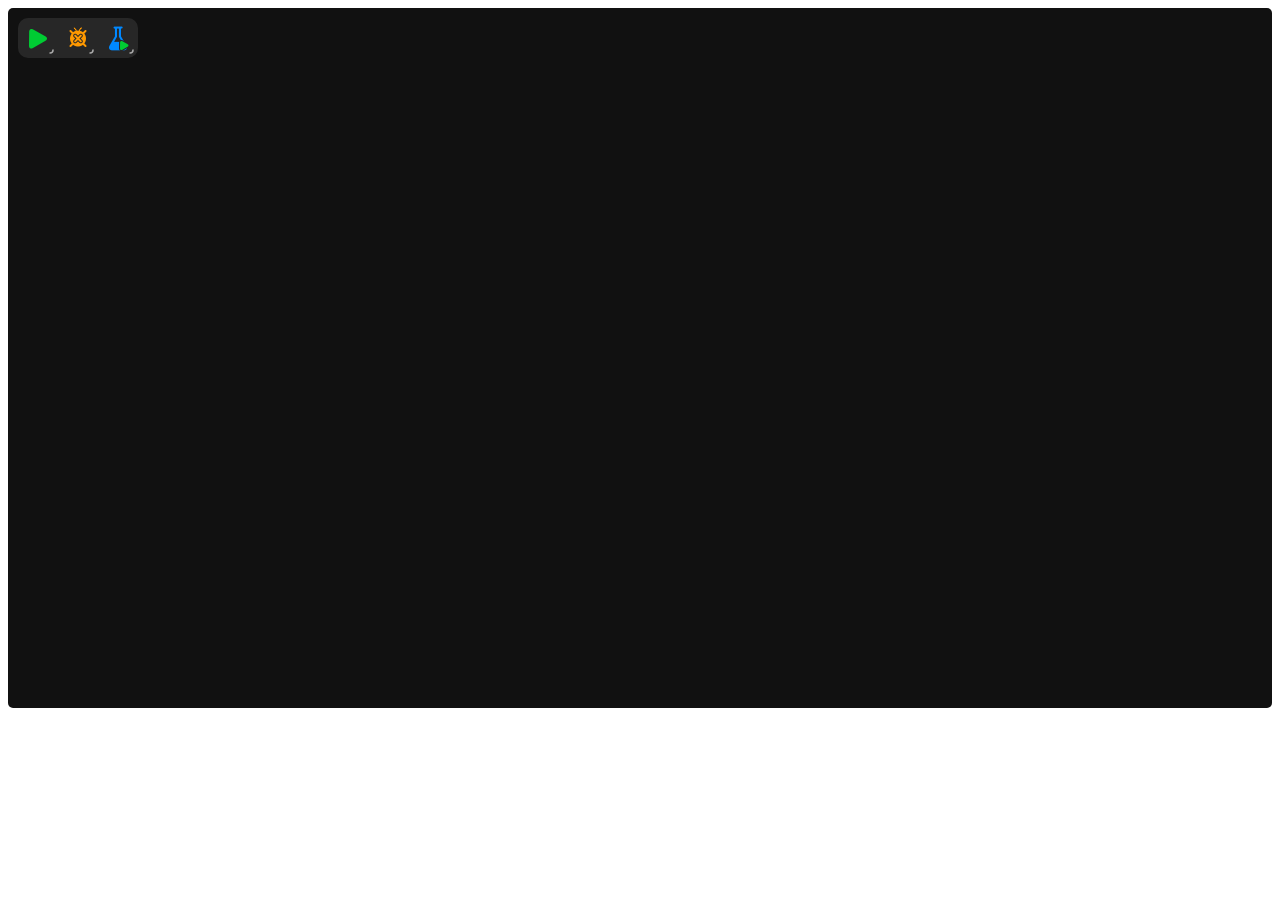
==== test/index.html @ f7c7b5d5 "成功地肝完了pop组件，并利用此实现了工具组" ====
<!DOCTYPE html>
<html>
<head>
  <meta charset="UTF-8">
  <meta name="viewport" content="width=device-width" />
  <title>test</title>
  <link rel="stylesheet" href="style.css" />
  <link rel="stylesheet" href="gt.css" />
  </head>
<body>
  <div id="main" class="gt-dark main">
  </div>

  <script src="jquery-3.4.1.min.js"></script>
  <script src="script.js"></script>
  <script src="gt.js"></script>
</body>
</html>
---- test/style.css ----
.main {
  width: 100%;
  height: 700px;
  padding: 10px;
  box-sizing: border-box;
  background-color: var(--bgC);
  color: var(--fullR);
  border-radius: 5px;
}
.con {
  position: fixed;
  width: 200px;
  height: 200px;
  background: #FFFFFFCC;
  backdrop-filter: blur(5px);
  -webkit-backdrop-filter: blur(5px);
  padding: 10px;
  border-radius: 10px;
  font-size: 10px;
  font-family: Menlo, consolas;
  z-index: 100;
  box-sizing: border-box;
  bottom: 0;
}
---- test/gt.css ----
.gt-dark {
  --bgC: #111;
  --priC: #333;
  --secC: #444;
  --priB: #333A;
  --secB: #444A;
  --fullR: #DDD;
  --halfR: #AAA;
  --green: #0C3;
  --blue: #08F;
  --orange: #F90;
  --red: #D00;
  --brown: #720;
}
.gt-light {
  --bgC: #FAFAFA;
  --priC: #EEE;
  --secC: #DDD;
  --priB: #EEEA;
  --secB: #DDDA;
  --fullR: #333;
  --halfR: #666;
  --green: #2A0;
  --blue: #06F;
  --orange: #E60;
  --red: #F22;
  --brown: #910;
}

.gt-icon {
  background-color: var(--cc);
}
.gt-icon-group > .gt-icon {
  position: absolute;
}
.gt-icon, .gt-icon-group {
  transition: filter .3s;
}

.gt-pop-accmlt {
  transition: transform .5s ease-in;
  transform: scale(.8);
}
.gt-fix1 {
  transition-property: top, left, transform, filter;
  transition-duration: .3s;
  transition-timing-function: ease-out;
  transform: scale(.8);
  position: fixed;
  z-index: 110;
}
.gt-fix2 {
  transition-property: top, left, width, height, transform, filter;
  transition-duration: .3s;
  transition-timing-function: ease-out;
  filter: opacity(0);
  transform-origin: 0 0;
  overflow: hidden;
  position: fixed;
  z-index: 100;
}
.gt-fix2-inside {
  transition-property: margin-left, margin-top;
  transition-duration: .3s;
  transition-timing-function: ease-out;
}
.gt-tool {
  width: 30px;
  height: 30px;
  padding: 3px;
  margin: 2px;
  cursor: pointer;
}

.gt-tool-group {
  width: 40px;
  height: 40px;
}
.gt-tool-group:after {
  content: "";
  display: block;
  margin: -9px 31px;
  width: 5px;
  height: 5px;
  -webkit-mask-image: url('data:image/svg+xml;utf8,%3C?xml%20version=%221.0%22%20encoding=%22UTF-8%22%20standalone=%22no%22?%3E%3Csvg%20style=%22stroke-linecap:round%22%20xmlns=%22http://www.w3.org/2000/svg%22%20version=%221.1%22%20viewBox=%220%200%205%205%22%3E%3Cpath%20stroke=%22black%22%20stroke-width=%221.5%22%20d=%22M4.0155+1.00558C4.0155+2.64586+2.68579+3.97558+1.0455+3.97558L1.0155+3.97558%22%20fill=%22none%22%20stroke-linecap=%22round%22%20opacity=%221%22%20stroke-linejoin=%22round%22/%3E%3C/svg%3E');
  background-color: var(--halfR);
}

.gt-tool-grouppop {
  box-sizing: border-box;
  padding: 2px;
  border-radius: 10px;
  background: var(--secC);
}
.gt-tool-grouppop .gt-tool {
  border-radius: 10px;
  transition: background-color .3s;
  margin-bottom: 4px;
}
.gt-tool-grouppop .gt-tool:hover {
  background-color: var(--priC);
}

.gt-tool-rev {
  background-color: var(--ccc);
}
.gt-tool-rev > .gt-icon {
  background-color: var(--priC);
}

.gt-toolbar-view {
  height: 40px;
  position: absolute;
  overflow: hidden;
  transition-property: filter, margin-left, width, background-color;
  transition-duration: .2s;
  transition-timing-function: cubic-bezier(0.22, 0.61, 0.36, 1);
}
.gt-toolbar-hover {
  position: absolute;
  border-radius: 10px;
  background-color: var(--fullR);
  filter: opacity(0);
  height: 36px;
  width: 36px;
  margin-top: 2px;
  transition-property: filter, margin-left, width;
  transition-duration: .2s;
  transition-timing-function: cubic-bezier(0.22, 0.61, 0.36, 1);
}

.gt-toolbar {
  position: absolute;
  border-radius: 10px;
  height: 40px;
  background-color: var(--priB);
  backdrop-filter: blur(5px);
  -webkit-backdrop-filter: blur(5px);
  overflow: hidden;
  transition: width .2s;
}
.gt-toolbar-view > div {
  display: inline-block;
}
.gt-toolbar-out {
  height: 40px;
  margin: 0 5px;
  display: inline-block;
}
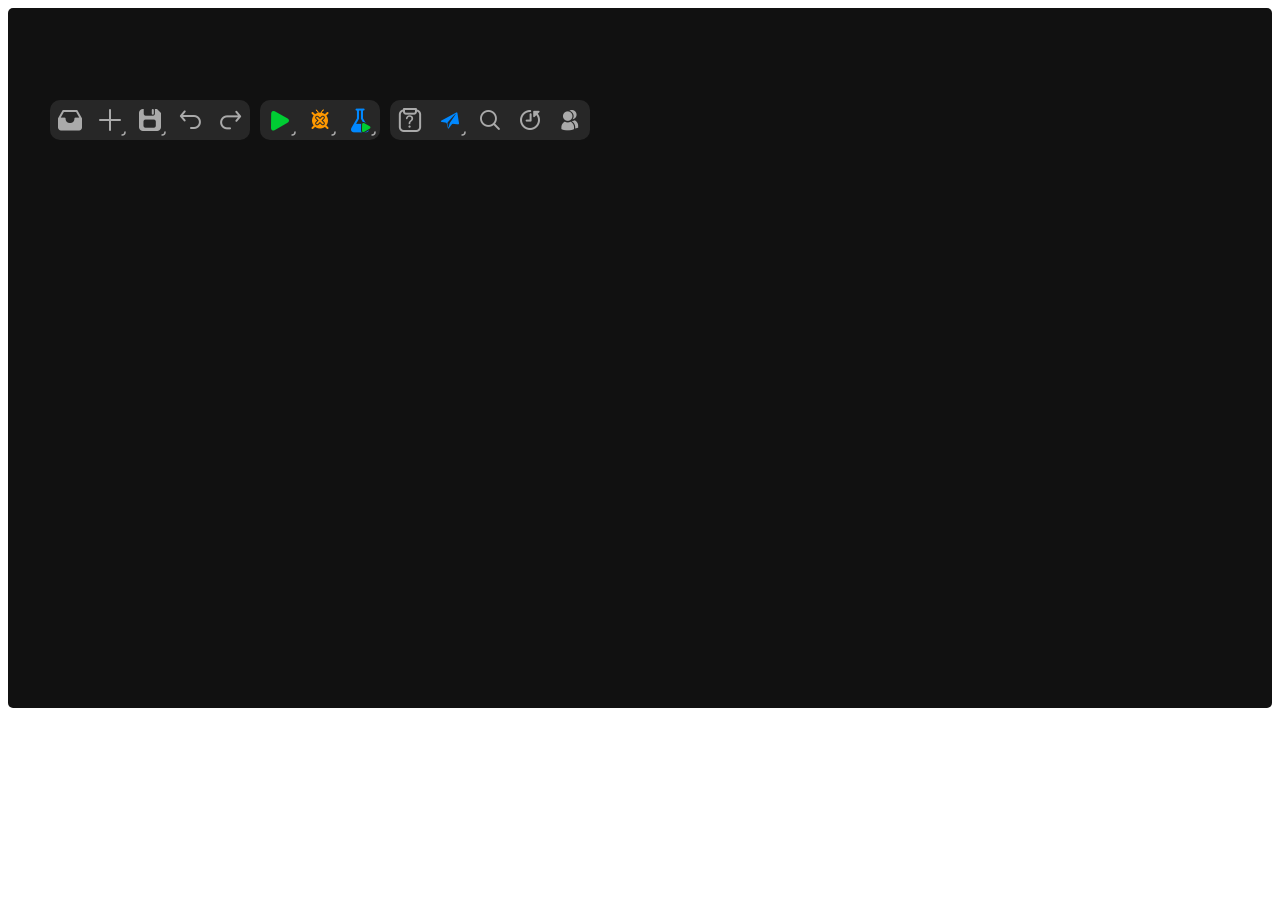
==== commit 4f19945d: "码好了整个工具条，并修了点bug" ====
--- a/test/index.html
+++ b/test/index.html
@@ -9,6 +9,8 @@
   </head>
 <body>
   <div id="main" class="gt-dark main">
+    <div id="code_tools" class="tools">
+    </div>
   </div>
 
   <script src="jquery-3.4.1.min.js"></script>
--- a/test/style.css
+++ b/test/style.css
@@ -21,4 +21,13 @@
   z-index: 100;
   box-sizing: border-box;
   bottom: 0;
+}
+.tools {
+  position: fixed;
+  top: 100px;
+  left: 50px;
+}
+.tools > .gt-toolbar {
+  float: left;
+  margin-right: 10px;
 }--- a/test/gt.css
+++ b/test/gt.css
@@ -70,6 +70,7 @@
   padding: 3px;
   margin: 2px;
   cursor: pointer;
+  border-radius: 10px;
 }
 
 .gt-tool-group {
@@ -93,7 +94,6 @@
   background: var(--secC);
 }
 .gt-tool-grouppop .gt-tool {
-  border-radius: 10px;
   transition: background-color .3s;
   margin-bottom: 4px;
 }
@@ -101,10 +101,10 @@
   background-color: var(--priC);
 }
 
-.gt-tool-rev {
+.gt-rev {
   background-color: var(--ccc);
 }
-.gt-tool-rev > .gt-icon {
+.gt-rev .gt-icon {
   background-color: var(--priC);
 }
 
@@ -130,7 +130,6 @@
 }
 
 .gt-toolbar {
-  position: absolute;
   border-radius: 10px;
   height: 40px;
   background-color: var(--priB);
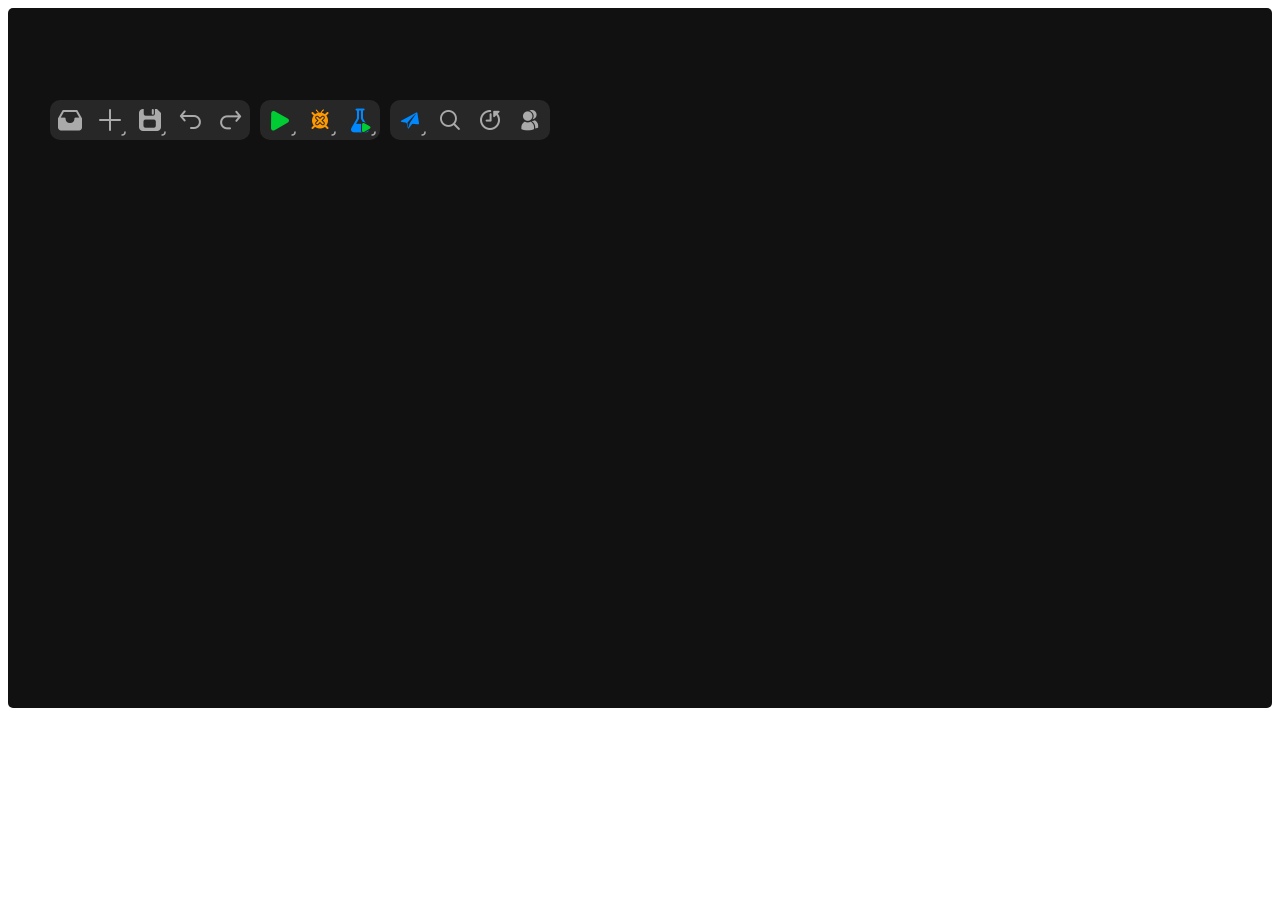
==== commit b5476c62: "基本解决了tab导航，强行修了几个bug" ====
--- a/test/index.html
+++ b/test/index.html
@@ -4,6 +4,7 @@
   <meta charset="UTF-8">
   <meta name="viewport" content="width=device-width" />
   <title>test</title>
+  <link rel="shortcut icon" href="GlassTheme.png" />
   <link rel="stylesheet" href="style.css" />
   <link rel="stylesheet" href="gt.css" />
   </head>
--- a/test/gt.css
+++ b/test/gt.css
@@ -46,7 +46,7 @@
   transition-duration: .3s;
   transition-timing-function: ease-out;
   transform: scale(.8);
-  position: fixed;
+  position: absolute;
   z-index: 110;
 }
 .gt-fix2 {
@@ -56,13 +56,17 @@
   filter: opacity(0);
   transform-origin: 0 0;
   overflow: hidden;
-  position: fixed;
+  position: absolute;
   z-index: 100;
 }
 .gt-fix2-inside {
   transition-property: margin-left, margin-top;
   transition-duration: .3s;
   transition-timing-function: ease-out;
+}
+
+.gt-relative-position {
+  position: relative;
 }
 .gt-tool {
   width: 30px;
@@ -72,6 +76,16 @@
   cursor: pointer;
   border-radius: 10px;
 }
+.gt-toolbar-title > .gt-tool {
+  cursor: auto;
+}
+
+.gt-tool:focus,
+.gt-tool-group:focus,
+.gt-tool-grouppop .gt-tool:focus {
+  outline-color: var(--halfR);
+  outline-style: dashed;
+}
 
 .gt-tool-group {
   width: 40px;
@@ -80,11 +94,17 @@
 .gt-tool-group:after {
   content: "";
   display: block;
-  margin: -9px 31px;
+  position: absolute;
+  margin-left: 31px;
+  top: 31px;
   width: 5px;
   height: 5px;
   -webkit-mask-image: url('data:image/svg+xml;utf8,%3C?xml%20version=%221.0%22%20encoding=%22UTF-8%22%20standalone=%22no%22?%3E%3Csvg%20style=%22stroke-linecap:round%22%20xmlns=%22http://www.w3.org/2000/svg%22%20version=%221.1%22%20viewBox=%220%200%205%205%22%3E%3Cpath%20stroke=%22black%22%20stroke-width=%221.5%22%20d=%22M4.0155+1.00558C4.0155+2.64586+2.68579+3.97558+1.0455+3.97558L1.0155+3.97558%22%20fill=%22none%22%20stroke-linecap=%22round%22%20opacity=%221%22%20stroke-linejoin=%22round%22/%3E%3C/svg%3E');
   background-color: var(--halfR);
+  transition: transform .2s ease-out;
+}
+.gt-tool-group:focus:after {
+  transform: scale(2);
 }
 
 .gt-tool-grouppop {
@@ -99,6 +119,7 @@
 }
 .gt-tool-grouppop .gt-tool:hover {
   background-color: var(--priC);
+  outline: none;
 }
 
 .gt-rev {
@@ -111,10 +132,20 @@
 .gt-toolbar-view {
   height: 40px;
   position: absolute;
-  overflow: hidden;
+  overflow: visible;
   transition-property: filter, margin-left, width, background-color;
   transition-duration: .2s;
   transition-timing-function: cubic-bezier(0.22, 0.61, 0.36, 1);
+  z-index: 0;
+}
+.gt-toolbar-title {
+  position: absolute;
+  width: 40px;
+  height: 40px;
+  display: none;
+  z-index: 1;
+  border-radius: 10px 0 0 10px;
+  background: linear-gradient(to right, var(--priC) 95%, #0005);
 }
 .gt-toolbar-hover {
   position: absolute;
@@ -135,10 +166,10 @@
   background-color: var(--priB);
   backdrop-filter: blur(5px);
   -webkit-backdrop-filter: blur(5px);
-  overflow: hidden;
+  overflow: visible;
   transition: width .2s;
 }
-.gt-toolbar-view > div {
+.gt-toolbar-view > * {
   display: inline-block;
 }
 .gt-toolbar-out {
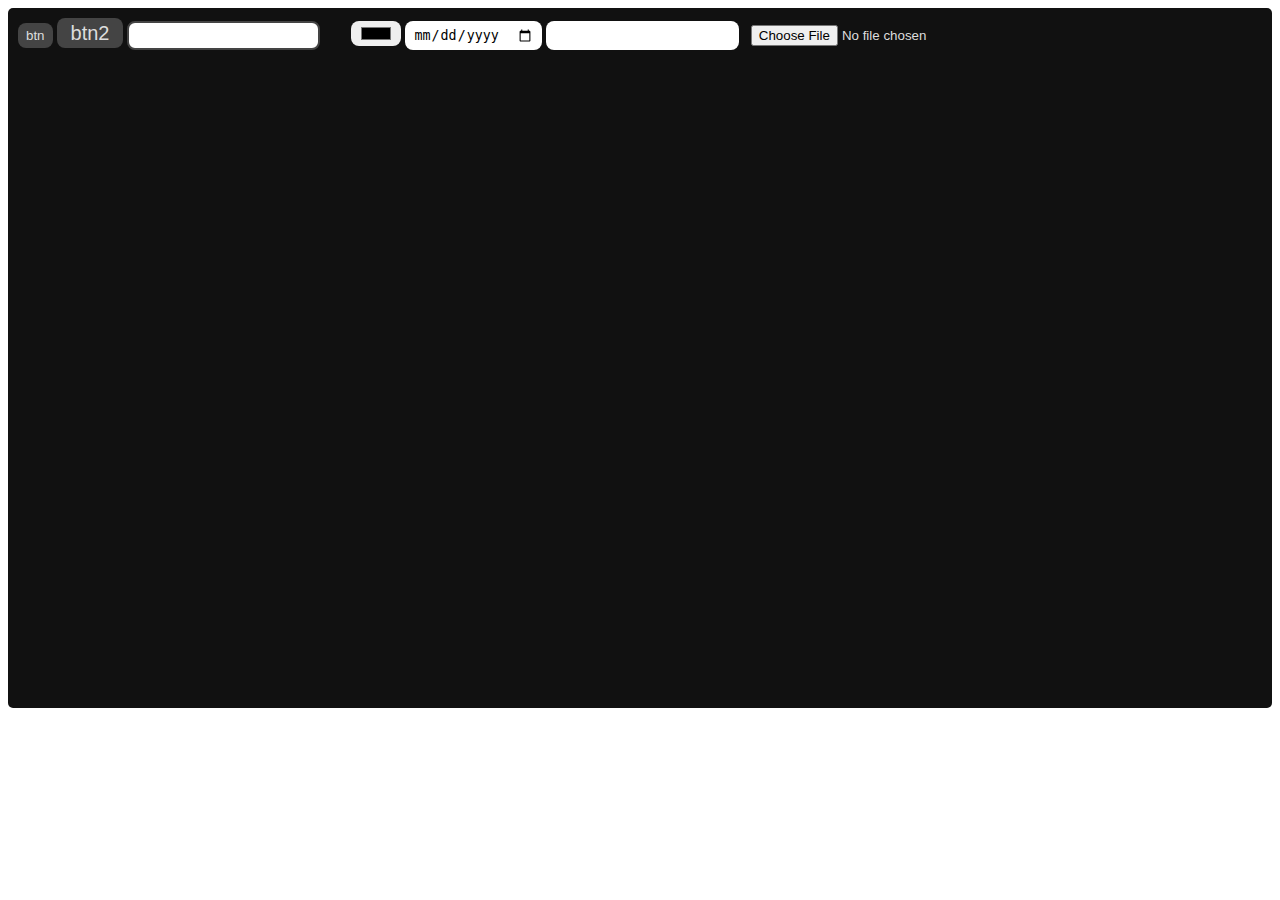
==== commit b38b53f9: "完成了对gtObject和Widget的定义，完成三个基本组件" ====
--- a/test/index.html
+++ b/test/index.html
@@ -9,9 +9,17 @@
   <link rel="stylesheet" href="gt.css" />
   </head>
 <body>
-  <div id="main" class="gt-dark main">
+  <div id="main" class="gtc-dark main">
     <div id="code_tools" class="tools">
     </div>
+    <button class="gt-btn gt-warning" id="gt-btn1">btn</button>
+    <input type="button" class="gt-input gt-primary gt-lg" value="btn2" id="gt-btn2">
+    <input type="text" class="gt-input" id="gt-inputtext">
+    <input type="checkbox" class="gt-input">
+    <input type="color" class="gt-input">
+    <input type="date" class="gt-input">
+    <input type="datetime" class="gt-input">
+    <input type="file" class="gt-input">
   </div>
 
   <script src="jquery-3.4.1.min.js"></script>
--- a/test/gt.css
+++ b/test/gt.css
@@ -1,4 +1,4 @@
-.gt-dark {
+.gtc-dark {
   --bgC: #111;
   --priC: #333;
   --secC: #444;
@@ -11,8 +11,9 @@
   --orange: #F90;
   --red: #D00;
   --brown: #720;
-}
-.gt-light {
+  --hover: 1.3;
+}
+.gtc-light {
   --bgC: #FAFAFA;
   --priC: #EEE;
   --secC: #DDD;
@@ -20,11 +21,38 @@
   --secB: #DDDA;
   --fullR: #333;
   --halfR: #666;
-  --green: #2A0;
-  --blue: #06F;
-  --orange: #E60;
+  --green: #3B0;
+  --blue: #27F;
+  --orange: #F83;
   --red: #F22;
   --brown: #910;
+  --hover: .9;
+}
+.gtc-dark *::selection {
+  background-color: #38F;
+  color: #EEE;
+}
+.gtc-primary,
+.gtc-danger,
+.gtc-ok,
+.gtc-brown {
+  --fgC: #EEE !important;
+}
+.gtc-primary {
+  --bgC: var(--blue) !important;
+}
+.gtc-danger {
+  --bgC: var(--red) !important;
+}
+.gtc-ok {
+  --bgC: var(--green) !important;
+}
+.gtc-brown {
+  --bgC: var(--brown) !important;
+}
+.gtc-warning {
+  --fgC: #222 !important;
+  --bgC: var(--orange) !important;
 }
 
 .gt-icon {
@@ -37,6 +65,14 @@
   transition: filter .3s;
 }
 
+.gt-rev {
+  background-color: var(--ccc);
+}
+.gt-rev .gt-icon {
+  background-color: var(--priC);
+}
+
+/* pop组件的动画部分 */
 .gt-pop-accmlt {
   transition: transform .5s ease-in;
   transform: scale(.8);
@@ -46,7 +82,7 @@
   transition-duration: .3s;
   transition-timing-function: ease-out;
   transform: scale(.8);
-  position: absolute;
+  position: fixed;
   z-index: 110;
 }
 .gt-fix2 {
@@ -68,6 +104,9 @@
 .gt-relative-position {
   position: relative;
 }
+
+
+/* Tool::Tool */
 .gt-tool {
   width: 30px;
   height: 30px;
@@ -87,6 +126,7 @@
   outline-style: dashed;
 }
 
+/* Tool::Group */
 .gt-tool-group {
   width: 40px;
   height: 40px;
@@ -122,13 +162,7 @@
   outline: none;
 }
 
-.gt-rev {
-  background-color: var(--ccc);
-}
-.gt-rev .gt-icon {
-  background-color: var(--priC);
-}
-
+/* ToolBar::View */
 .gt-toolbar-view {
   height: 40px;
   position: absolute;
@@ -137,6 +171,20 @@
   transition-duration: .2s;
   transition-timing-function: cubic-bezier(0.22, 0.61, 0.36, 1);
   z-index: 0;
+}
+.gt-toolbar-view > * {
+  display: inline-block;
+}
+
+/* ToolBar::Bar */
+.gt-toolbar {
+  border-radius: 10px;
+  height: 40px;
+  background-color: var(--priB);
+  backdrop-filter: blur(5px);
+  -webkit-backdrop-filter: blur(5px);
+  overflow: visible;
+  transition: width .2s;
 }
 .gt-toolbar-title {
   position: absolute;
@@ -160,20 +208,80 @@
   transition-timing-function: cubic-bezier(0.22, 0.61, 0.36, 1);
 }
 
-.gt-toolbar {
-  border-radius: 10px;
-  height: 40px;
-  background-color: var(--priB);
-  backdrop-filter: blur(5px);
-  -webkit-backdrop-filter: blur(5px);
-  overflow: visible;
-  transition: width .2s;
-}
-.gt-toolbar-view > * {
-  display: inline-block;
-}
-.gt-toolbar-out {
-  height: 40px;
-  margin: 0 5px;
-  display: inline-block;
-}
+/* 基本控件们 */
+.gt-text {
+  --bgC: var(--fullR);
+  color: var(--bgC);
+}
+
+.gt-btn,
+.gt-input {
+  --bgC: var(--secC);
+  --fgC: var(--fullR);
+  border-radius: 8px;
+  height: 25px;
+  border: 2px transparent solid;
+  line-height: 21px;
+  padding: 0px 6px;
+  transition: filter .3s ease-out, border-color .3s ease-out;
+}
+.gt-btn:hover,
+.gt-input:hover {
+  filter: brightness(var(--hover));
+}
+.gt-btn:focus,
+.gt-input[type="button"]:focus {
+  border-color: var(--fullR);
+  outline: none;
+}
+.gt-btn,
+.gt-input[type="button"] {
+  background-color: var(--bgC);
+  color: var(--fgC);
+  cursor: pointer;
+}
+.gt-input[type="text"] {
+  color: var(--fullR);
+  border-color: var(--secC);
+}
+.gt-input[type="text"] {
+  border-color: var(--bgC);
+}
+.gt-btn.gt-sm,
+.gt-input.gt-sm {
+  border-radius: 10px;
+  height: 20px;
+  line-height: 16px;
+  font-size: 12px;
+}
+.gt-btn.gt-lg,
+.gt-input.gt-lg {
+  height: 30px;
+  line-height: 24px;
+  padding: 1px 12px;
+  font-size: 20px;
+}
+
+.gt-input[type="checkbox"] {
+  appearance: none;
+  width: 16px;
+  height: 16px;
+  cursor: grab;
+  border-width: 1px;
+  border-radius: 5px;
+  padding: 0;
+}
+.gt-input[type="checkbox"]:checked {
+  background-color: var(--blue);
+}
+.gt-input[type="checkbox"]::before {
+  content: "";
+  width: 16px;
+  height: 16px;
+  display: block;
+  margin: -1px;
+}
+.gt-input[type="checkbox"]:checked::before {
+  -webkit-mask-image: url('data:image/svg+xml;utf8,%3C?xml%20version=%221.0%22%20encoding=%22UTF-8%22%20standalone=%22no%22?%3E%3Csvg%20xmlns=%22http://www.w3.org/2000/svg%22%20xml:space=%22preserve%22%20version=%221.1%22%20viewBox=%220%200%2016%2016%22%3E%3Cpath%20stroke=%22black%22%20stroke-width=%222%22%20d=%22M3.20829+8.79045L6.69632+12.1959L13.006+4.95793%22%20fill=%22none%22%20stroke-linecap=%22round%22%20opacity=%221%22%20stroke-linejoin=%22round%22/%3E%3C/svg%3E');
+  background-color: var(--fullR);
+}
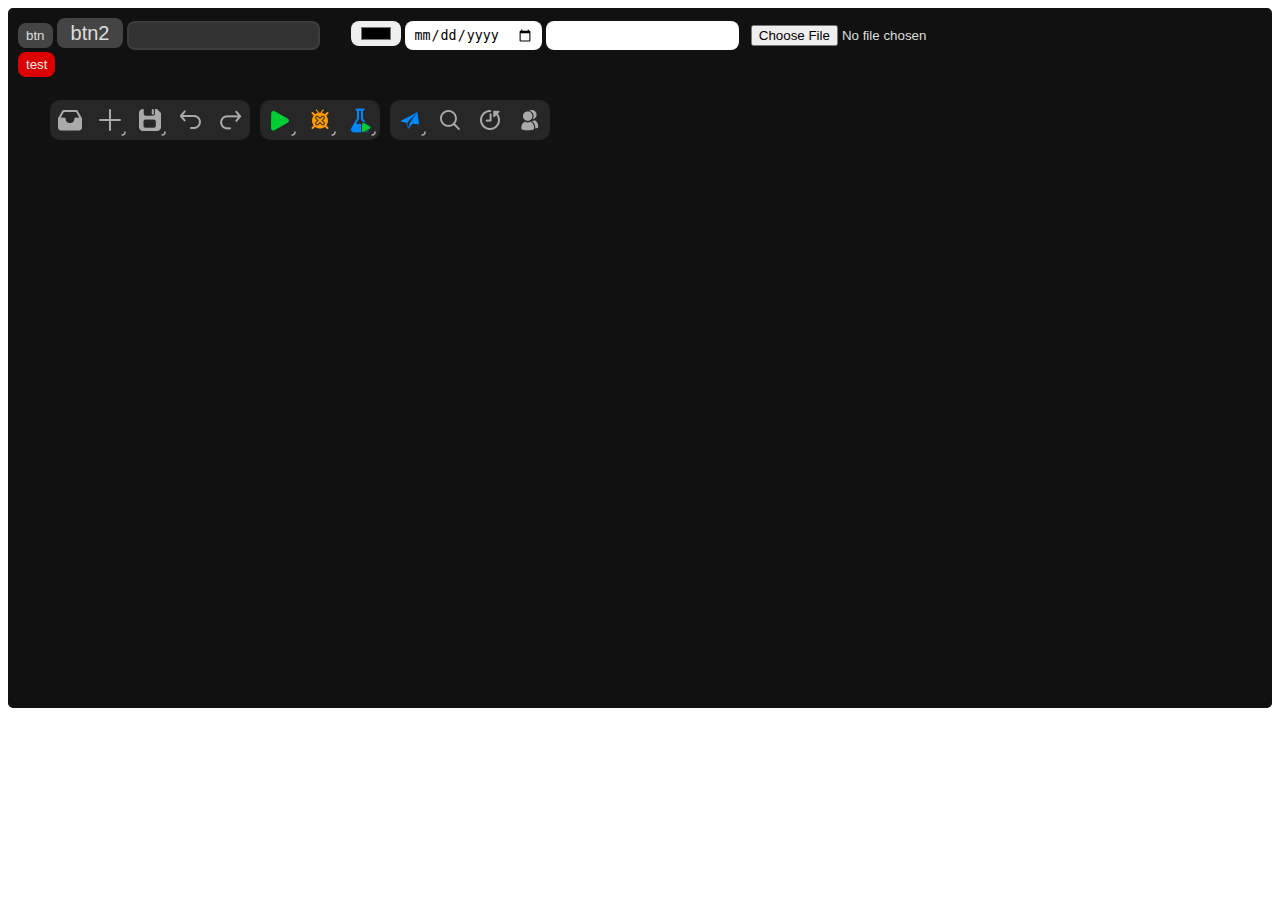
==== commit b8900cb3: "进一步简化完善了控件，完成了空间调试" ====
--- a/test/index.html
+++ b/test/index.html
@@ -20,6 +20,7 @@
     <input type="date" class="gt-input">
     <input type="datetime" class="gt-input">
     <input type="file" class="gt-input">
+    <div id="widget-test"></div>
   </div>
 
   <script src="jquery-3.4.1.min.js"></script>
--- a/test/style.css
+++ b/test/style.css
@@ -26,6 +26,7 @@
   position: fixed;
   top: 100px;
   left: 50px;
+  z-index: 10;
 }
 .tools > .gt-toolbar {
   float: left;
--- a/test/gt.css
+++ b/test/gt.css
@@ -1,5 +1,6 @@
+/* 黑白主色 */
 .gtc-dark {
-  --bgC: #111;
+  --bgC: #111 !important;
   --priC: #333;
   --secC: #444;
   --priB: #333A;
@@ -14,7 +15,7 @@
   --hover: 1.3;
 }
 .gtc-light {
-  --bgC: #FAFAFA;
+  --bgC: #FAFAFA !important;
   --priC: #EEE;
   --secC: #DDD;
   --priB: #EEEA;
@@ -32,24 +33,34 @@
   background-color: #38F;
   color: #EEE;
 }
+/* 彩色主色 */
 .gtc-primary,
+.gtc-blue,
 .gtc-danger,
+.gtc-red,
 .gtc-ok,
+.gtc-green,
 .gtc-brown {
   --fgC: #EEE !important;
 }
+/* TODO: 为每一个颜色设计主要与次要颜色 */
+.gtc-blue,
 .gtc-primary {
   --bgC: var(--blue) !important;
 }
+.gtc-red,
 .gtc-danger {
   --bgC: var(--red) !important;
 }
+.gtc-green,
 .gtc-ok {
   --bgC: var(--green) !important;
+  --fgC: #222 !important;
 }
 .gtc-brown {
   --bgC: var(--brown) !important;
 }
+.gtc-orange,
 .gtc-warning {
   --fgC: #222 !important;
   --bgC: var(--orange) !important;
@@ -213,11 +224,15 @@
   --bgC: var(--fullR);
   color: var(--bgC);
 }
-
+.gt-text.gt-sm {
+  font-size: 12px;
+}
+.gt-text.gt-lg {
+  font-size: 20px;
+}
+/* 控件基本 */
 .gt-btn,
 .gt-input {
-  --bgC: var(--secC);
-  --fgC: var(--fullR);
   border-radius: 8px;
   height: 25px;
   border: 2px transparent solid;
@@ -230,22 +245,8 @@
   filter: brightness(var(--hover));
 }
 .gt-btn:focus,
-.gt-input[type="button"]:focus {
-  border-color: var(--fullR);
+.gt-input:focus {
   outline: none;
-}
-.gt-btn,
-.gt-input[type="button"] {
-  background-color: var(--bgC);
-  color: var(--fgC);
-  cursor: pointer;
-}
-.gt-input[type="text"] {
-  color: var(--fullR);
-  border-color: var(--secC);
-}
-.gt-input[type="text"] {
-  border-color: var(--bgC);
 }
 .gt-btn.gt-sm,
 .gt-input.gt-sm {
@@ -261,7 +262,32 @@
   padding: 1px 12px;
   font-size: 20px;
 }
-
+/* 按钮控件 */
+.gt-btn,
+.gt-input[type="button"] {
+  --bgC: var(--secC);
+  --fgC: var(--fullR);
+  background-color: var(--bgC);
+  color: var(--fgC);
+  cursor: pointer;
+  transition: transform .2s ease-out;
+}
+.gt-btn:focus,
+.gt-input[type="button"]:focus {
+  border-color: var(--fullR);
+  transform: scale(.95);
+}
+/* 单行输入框控件 */
+.gt-input[type="text"] {
+  --bgC: var(--fullR);
+  color: var(--fullR);
+  border-color: var(--secB);
+  background-color: var(--secB);
+}
+.gt-input[type="text"]:focus {
+  border-color: var(--bgC);
+}
+/* 多选框控件 */
 .gt-input[type="checkbox"] {
   appearance: none;
   width: 16px;
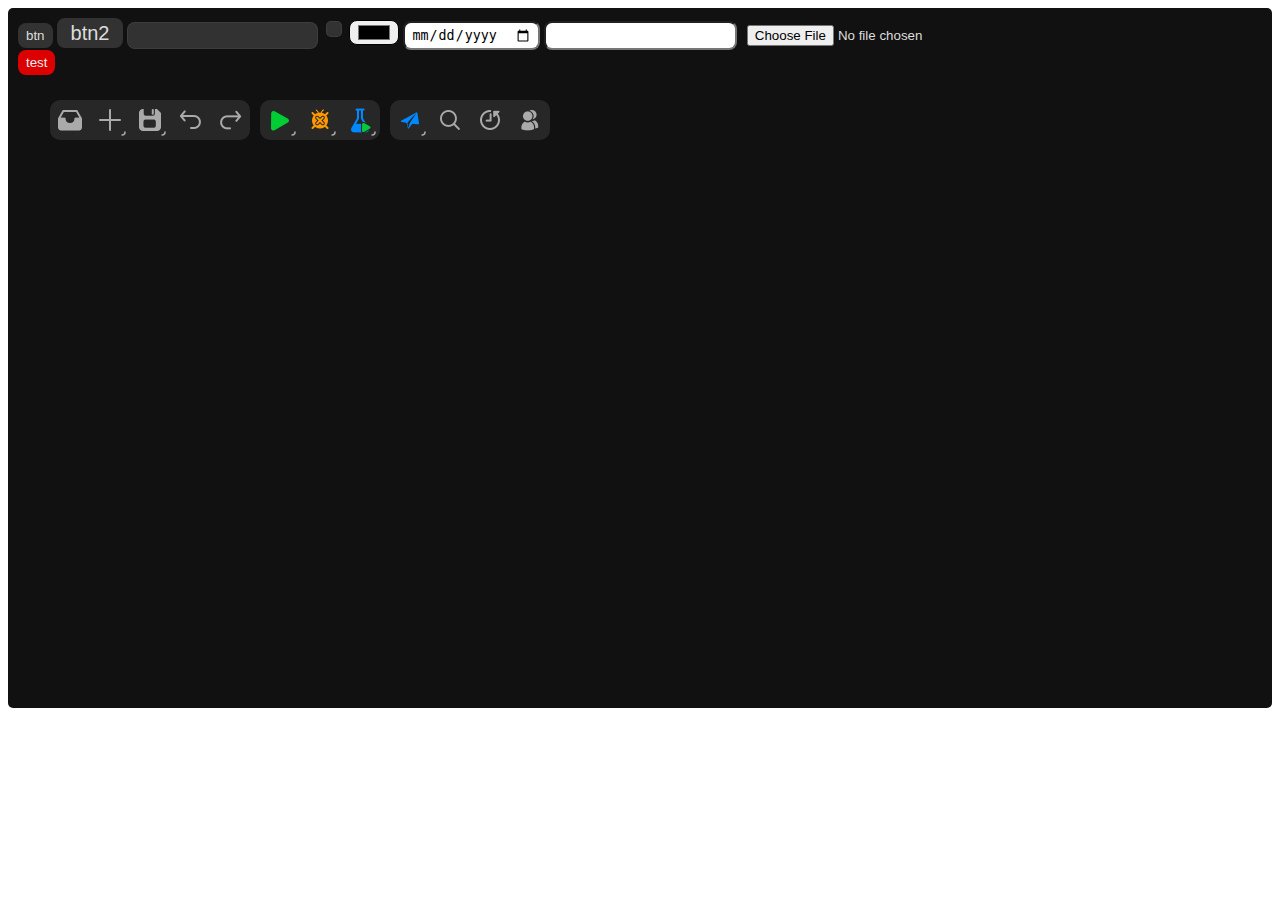
==== commit c585c307: "格式化啦" ====
--- a/test/index.html
+++ b/test/index.html
@@ -1,30 +1,34 @@
 <!DOCTYPE html>
 <html>
-<head>
-  <meta charset="UTF-8">
-  <meta name="viewport" content="width=device-width" />
-  <title>test</title>
-  <link rel="shortcut icon" href="GlassTheme.png" />
-  <link rel="stylesheet" href="style.css" />
-  <link rel="stylesheet" href="gt.css" />
+  <head>
+    <meta charset="UTF-8" />
+    <meta name="viewport" content="width=device-width" />
+    <title>test</title>
+    <link rel="shortcut icon" href="GlassTheme.png" />
+    <link rel="stylesheet" href="style.css" />
+    <link rel="stylesheet" href="gt.css" />
   </head>
-<body>
-  <div id="main" class="gtc-dark main">
-    <div id="code_tools" class="tools">
+  <body>
+    <div id="main" class="gtc-dark main">
+      <div id="code_tools" class="tools"></div>
+      <button class="gt-btn gt-warning" id="gtw-btn1">btn</button>
+      <input
+        type="button"
+        class="gt-input gt-primary gt-lg"
+        value="btn2"
+        id="gtw-btn2"
+      />
+      <input type="text" class="gt-input" id="gtw-inputtext" />
+      <input type="checkbox" class="gt-input" />
+      <input type="color" class="gt-input" />
+      <input type="date" class="gt-input" />
+      <input type="datetime" class="gt-input" />
+      <input type="file" class="gt-input" />
+      <div id="widget-test"></div>
     </div>
-    <button class="gt-btn gt-warning" id="gt-btn1">btn</button>
-    <input type="button" class="gt-input gt-primary gt-lg" value="btn2" id="gt-btn2">
-    <input type="text" class="gt-input" id="gt-inputtext">
-    <input type="checkbox" class="gt-input">
-    <input type="color" class="gt-input">
-    <input type="date" class="gt-input">
-    <input type="datetime" class="gt-input">
-    <input type="file" class="gt-input">
-    <div id="widget-test"></div>
-  </div>
 
-  <script src="jquery-3.4.1.min.js"></script>
-  <script src="script.js"></script>
-  <script src="gt.js"></script>
-</body>
+    <script src="jquery-3.4.1.min.js"></script>
+    <script src="script.js"></script>
+    <script src="gt.js"></script>
+  </body>
 </html>
--- a/test/gt.css
+++ b/test/gt.css
@@ -103,7 +103,7 @@
   filter: opacity(0);
   transform-origin: 0 0;
   overflow: hidden;
-  position: absolute;
+  position: fixed;
   z-index: 100;
 }
 .gt-fix2-inside {
@@ -115,7 +115,9 @@
 .gt-relative-position {
   position: relative;
 }
-
+.gt-relative-position > div {
+  position: absolute !important;
+}
 
 /* Tool::Tool */
 .gt-tool {
@@ -235,7 +237,6 @@
 .gt-input {
   border-radius: 8px;
   height: 25px;
-  border: 2px transparent solid;
   line-height: 21px;
   padding: 0px 6px;
   transition: filter .3s ease-out, border-color .3s ease-out;
@@ -265,23 +266,25 @@
 /* 按钮控件 */
 .gt-btn,
 .gt-input[type="button"] {
-  --bgC: var(--secC);
+  --bgC: var(--secB);
   --fgC: var(--fullR);
   background-color: var(--bgC);
+  border: 2px transparent solid;
   color: var(--fgC);
   cursor: pointer;
   transition: transform .2s ease-out;
 }
 .gt-btn:focus,
-.gt-input[type="button"]:focus {
-  border-color: var(--fullR);
+.gt-input[type="button"]:focus,
+.gt-input[type="checkbox"]:focus {
+  border-color: var(--fullR) !important;
   transform: scale(.95);
 }
 /* 单行输入框控件 */
 .gt-input[type="text"] {
   --bgC: var(--fullR);
   color: var(--fullR);
-  border-color: var(--secB);
+  border: 1px var(--secB) solid;
   background-color: var(--secB);
 }
 .gt-input[type="text"]:focus {
@@ -290,15 +293,17 @@
 /* 多选框控件 */
 .gt-input[type="checkbox"] {
   appearance: none;
+  border: 1px var(--secB) solid;
+  background-color: var(--secB);
   width: 16px;
   height: 16px;
   cursor: grab;
-  border-width: 1px;
   border-radius: 5px;
   padding: 0;
 }
 .gt-input[type="checkbox"]:checked {
   background-color: var(--blue);
+  border-color: transparent;
 }
 .gt-input[type="checkbox"]::before {
   content: "";
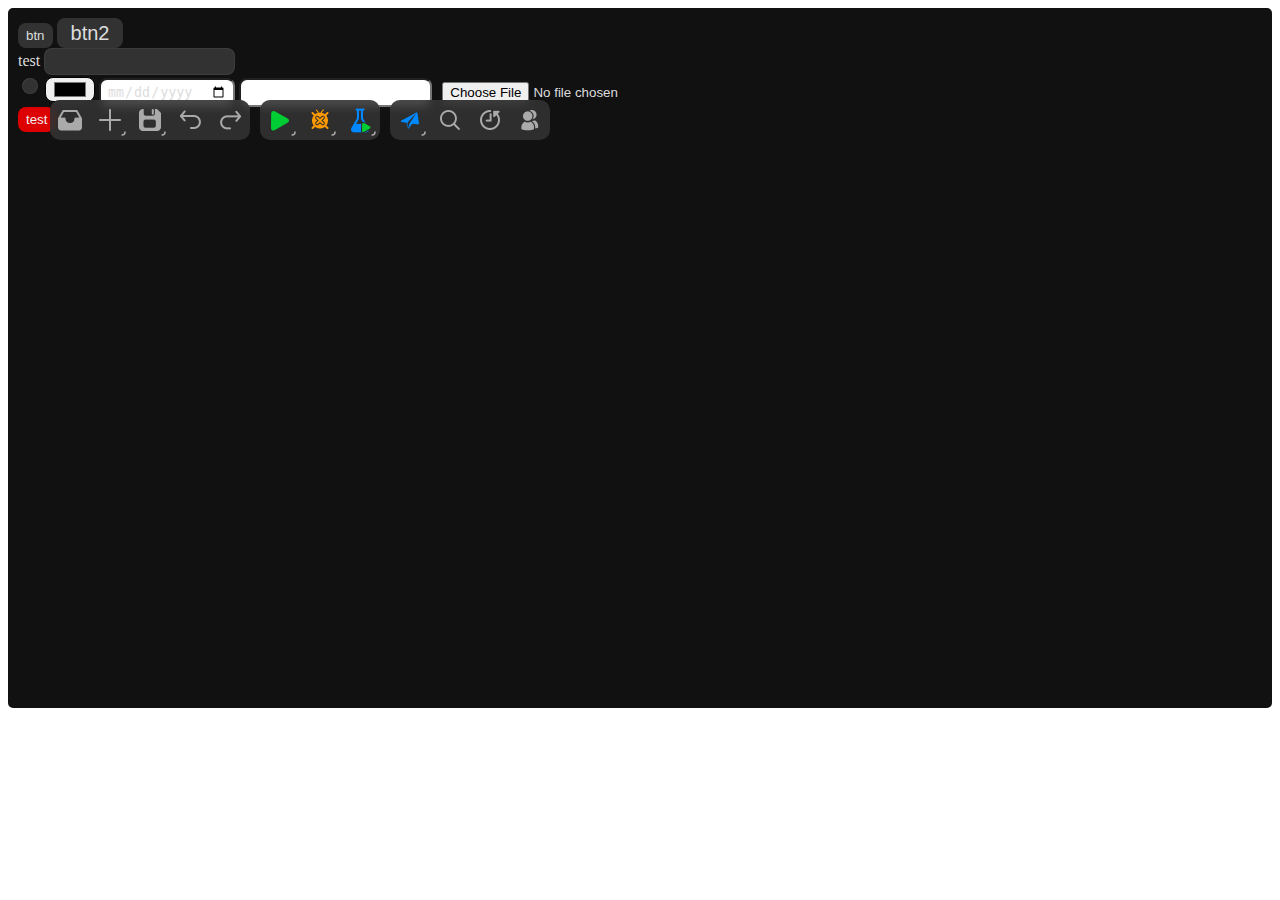
==== commit 71142cd0: "加入了简单测试过的表单块" ====
--- a/test/index.html
+++ b/test/index.html
@@ -18,7 +18,11 @@
         value="btn2"
         id="gtw-btn2"
       />
-      <input type="text" class="gt-input" id="gtw-inputtext" />
+      <div class="gt-form-block" id="gtf-inputtext">
+        <label class="gt-form-title">test</label>
+        <input type="text" class="gt-input" id="gtw-inputtext" />
+        <div class="gt-form-msg"></div>
+      </div>
       <input type="checkbox" class="gt-input" />
       <input type="color" class="gt-input" />
       <input type="date" class="gt-input" />
@@ -28,7 +32,7 @@
     </div>
 
     <script src="jquery-3.4.1.min.js"></script>
+    <script src="gt.js"></script>
     <script src="script.js"></script>
-    <script src="gt.js"></script>
   </body>
 </html>
--- a/test/gt.css
+++ b/test/gt.css
@@ -3,7 +3,7 @@
   --bgC: #111 !important;
   --priC: #333;
   --secC: #444;
-  --priB: #333A;
+  --priB: #333D;
   --secB: #444A;
   --fullR: #DDD;
   --halfR: #AAA;
@@ -18,7 +18,7 @@
   --bgC: #FAFAFA !important;
   --priC: #EEE;
   --secC: #DDD;
-  --priB: #EEEA;
+  --priB: #EEED;
   --secB: #DDDA;
   --fullR: #333;
   --halfR: #666;
@@ -29,6 +29,15 @@
   --brown: #910;
   --hover: .9;
 }
+.gtc-light *,
+.gtc-dark * {
+  --bgC: var(--fullR);
+  color: var(--bgC);
+}
+.gtc-light,
+.gtc-dark {
+  --theme: var(--fullR);
+}
 .gtc-dark *::selection {
   background-color: #38F;
   color: #EEE;
@@ -72,8 +81,13 @@
 .gt-icon-group > .gt-icon {
   position: absolute;
 }
-.gt-icon, .gt-icon-group {
+.gt-icon,
+.gt-icon-group {
   transition: filter .3s;
+}
+
+.gt-theme {
+  --theme: var(--bgC);
 }
 
 .gt-rev {
@@ -272,13 +286,19 @@
   border: 2px transparent solid;
   color: var(--fgC);
   cursor: pointer;
-  transition: transform .2s ease-out;
+  transition: all .2s ease-out;
 }
 .gt-btn:focus,
 .gt-input[type="button"]:focus,
 .gt-input[type="checkbox"]:focus {
   border-color: var(--fullR) !important;
   transform: scale(.95);
+}
+.gt-btn:disabled,
+.gt-input:disabled {
+  filter: opacity(.5);
+  --fgC: gray;
+  cursor: not-allowed;
 }
 /* 单行输入框控件 */
 .gt-input[type="text"] {
@@ -291,15 +311,21 @@
   border-color: var(--bgC);
 }
 /* 多选框控件 */
-.gt-input[type="checkbox"] {
+.gt-input[type="checkbox"],
+.gt-input[type="ratio"] {
   appearance: none;
   border: 1px var(--secB) solid;
   background-color: var(--secB);
   width: 16px;
   height: 16px;
-  cursor: grab;
+  cursor: pointer;
+  padding: 0;
+}
+.gt-iput[type="checkbox"] {
   border-radius: 5px;
-  padding: 0;
+}
+.gt-iput[type="ratio"] {
+  border-radius: 8px;
 }
 .gt-input[type="checkbox"]:checked {
   background-color: var(--blue);
@@ -316,3 +342,25 @@
   -webkit-mask-image: url('data:image/svg+xml;utf8,%3C?xml%20version=%221.0%22%20encoding=%22UTF-8%22%20standalone=%22no%22?%3E%3Csvg%20xmlns=%22http://www.w3.org/2000/svg%22%20xml:space=%22preserve%22%20version=%221.1%22%20viewBox=%220%200%2016%2016%22%3E%3Cpath%20stroke=%22black%22%20stroke-width=%222%22%20d=%22M3.20829+8.79045L6.69632+12.1959L13.006+4.95793%22%20fill=%22none%22%20stroke-linecap=%22round%22%20opacity=%221%22%20stroke-linejoin=%22round%22/%3E%3C/svg%3E');
   background-color: var(--fullR);
 }
+.gt-form-block {
+
+}
+.gt-form-title {
+
+}
+.gt-form-msg {
+
+}
+
+.gt-form-warning > .gt-form-msg {
+  color: var(--orange);
+}
+.gt-form-danger > .gt-form-msg {
+  color: var(--red);
+}
+.gt-form-warning > .gt-input {
+  border-color: var(--orange);
+}
+.gt-form-danger > .gt-input {
+  border-color: var(--red);
+}
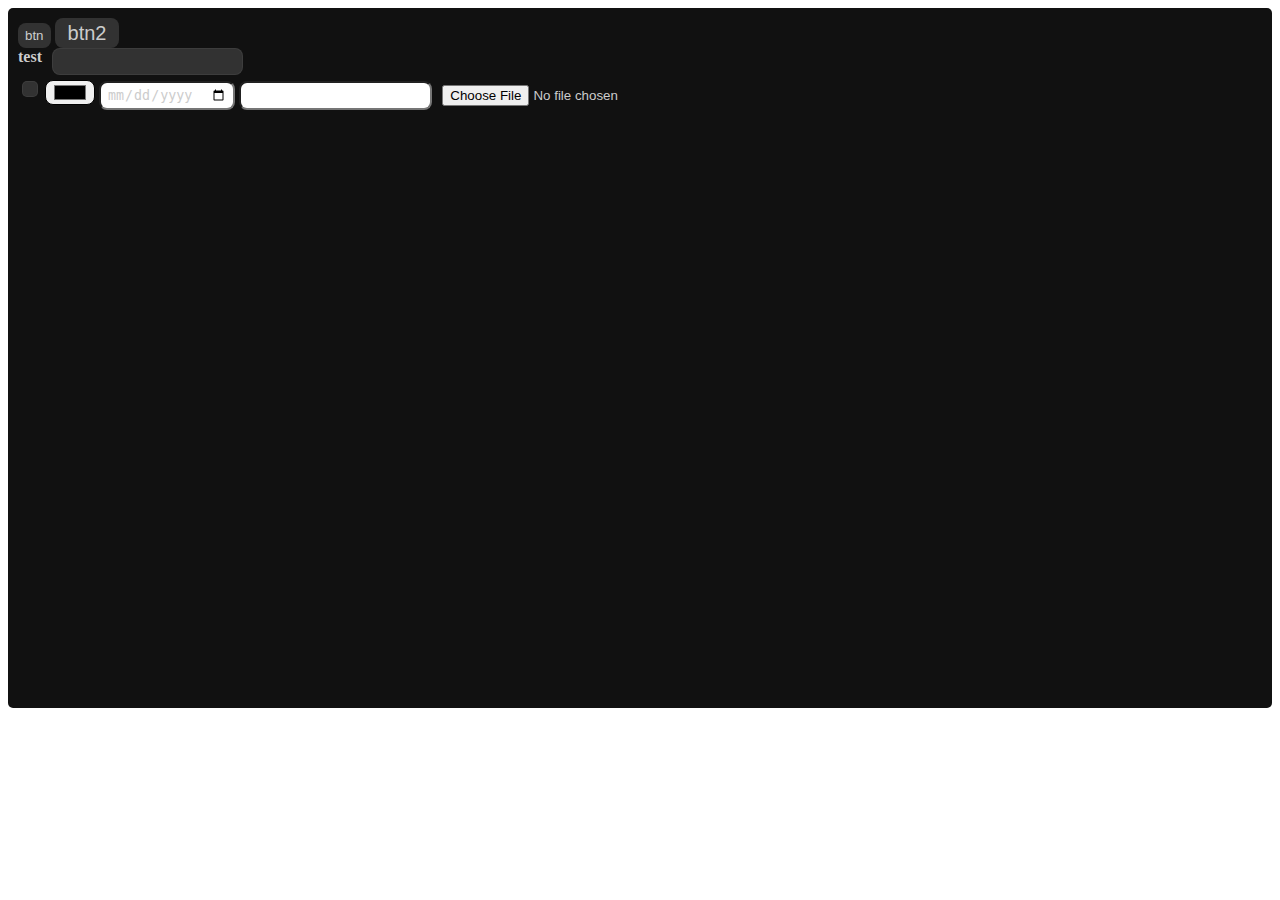
==== commit ccc1b97b: "其实模块化几天前就搞了，现在是时候放弃了" ====
--- a/test/index.html
+++ b/test/index.html
@@ -6,7 +6,7 @@
     <title>test</title>
     <link rel="shortcut icon" href="GlassTheme.png" />
     <link rel="stylesheet" href="style.css" />
-    <link rel="stylesheet" href="gt.css" />
+    <link rel="stylesheet" href="../gt.css" />
   </head>
   <body>
     <div id="main" class="gtc-dark main">
@@ -32,7 +32,7 @@
     </div>
 
     <script src="jquery-3.4.1.min.js"></script>
-    <script src="gt.js"></script>
+    <script src="../gt.js"></script>
     <script src="script.js"></script>
   </body>
 </html>
--- a/gt.css
+++ b/gt.css
@@ -0,0 +1,4 @@
+@import "./src/general.css";
+@import "./src/toolBar.css";
+@import "./src/widgets.css";
+@import "./src/form.css";